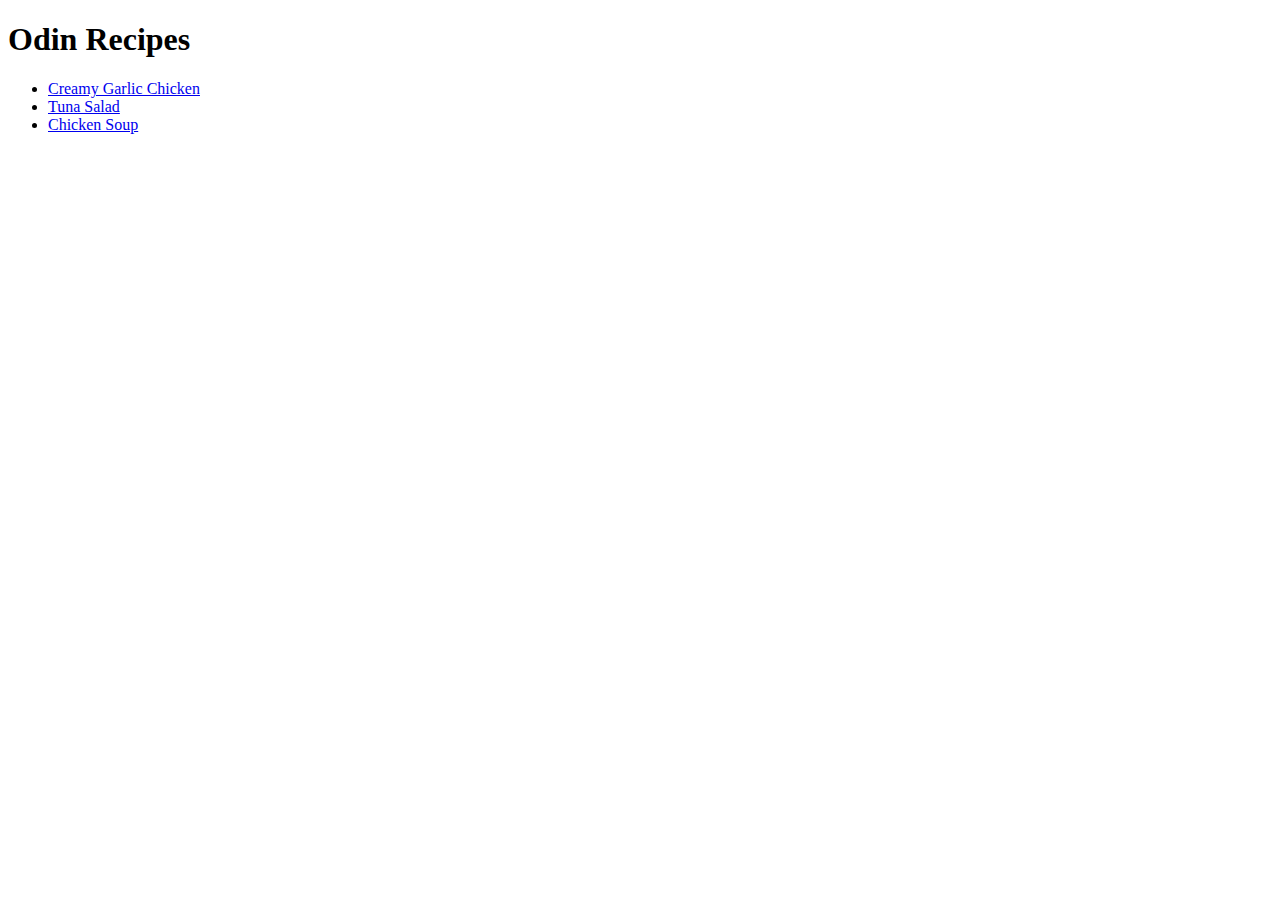
==== index.html @ e4422bcc "Added new recipes" ====
<!DOCTYPE html>

<html lang="en">
	<head>
		<meta charset="utf-8" />
		<title>Odin Recipes</title>
	</head>
	<body>
		<h1>Odin Recipes</h1>

		<ul>
			<li>
				<a href="./recipes/creamygarlichcicken.html">Creamy Garlic Chicken</a>
			</li>
			<li><a href="./recipes/tunasalad.html">Tuna Salad</a></li>
			<li><a href="./recipes/chickensoup.html">Chicken Soup</a></li>
		</ul>
	</body>
</html>
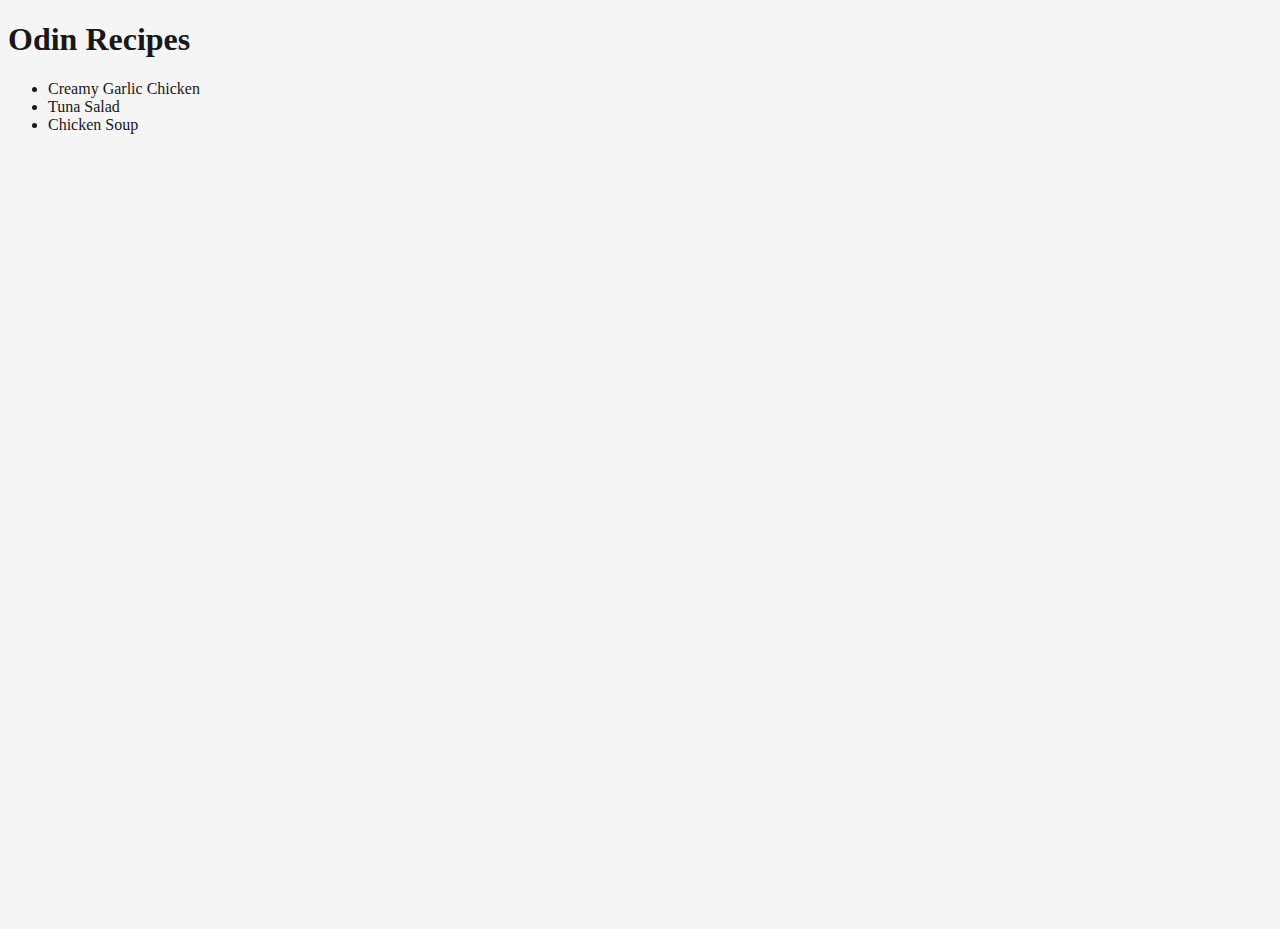
==== commit e8663ad1: "Switched to light theme" ====
--- a/index.html
+++ b/index.html
@@ -4,16 +4,22 @@
 	<head>
 		<meta charset="utf-8" />
 		<title>Odin Recipes</title>
+		<link rel="stylesheet" href="styles.css" />
 	</head>
 	<body>
-		<h1>Odin Recipes</h1>
-
-		<ul>
-			<li>
-				<a href="./recipes/creamygarlichcicken.html">Creamy Garlic Chicken</a>
-			</li>
-			<li><a href="./recipes/tunasalad.html">Tuna Salad</a></li>
-			<li><a href="./recipes/chickensoup.html">Chicken Soup</a></li>
-		</ul>
+		<div>
+			<h1>Odin Recipes</h1>
+			<ul id="recipe-list">
+				<li>
+					<a href="./recipes/creamygarlichcicken.html">Creamy Garlic Chicken</a>
+				</li>
+				<li>
+					<a href="./recipes/tunasalad.html">Tuna Salad</a>
+				</li>
+				<li>
+					<a href="./recipes/chickensoup.html">Chicken Soup</a>
+				</li>
+			</ul>
+		</div>
 	</body>
 </html>
--- a/styles.css
+++ b/styles.css
@@ -0,0 +1,16 @@
+a {
+	color: royalblue;
+	text-decoration: none;
+}
+
+ul li a {
+	color: #181818;
+	text-decoration: none;
+}
+
+body,
+.color-scheme-wrapper {
+	min-height: 100vh;
+	background-color: whitesmoke;
+	color: #181818;
+}
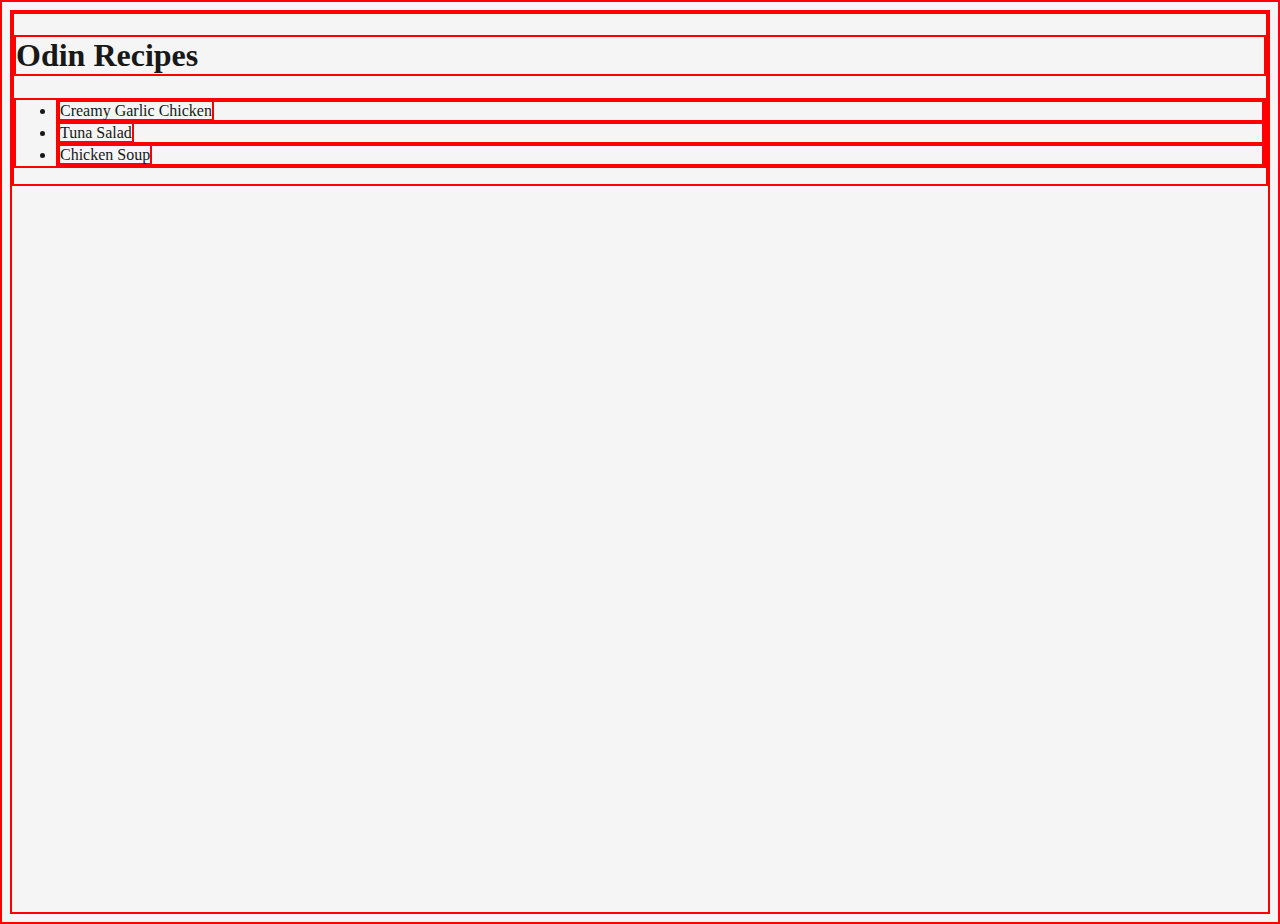
==== commit c80d0332: "Showed the boxes by changing border size and color" ====
--- a/index.html
+++ b/index.html
@@ -7,7 +7,7 @@
 		<link rel="stylesheet" href="styles.css" />
 	</head>
 	<body>
-		<div>
+		<div class="content">
 			<h1>Odin Recipes</h1>
 			<ul id="recipe-list">
 				<li>
--- a/styles.css
+++ b/styles.css
@@ -1,3 +1,17 @@
+* {
+	border: 2px solid red;
+}
+
+body {
+	min-height: 100vh;
+	background-color: whitesmoke;
+	color: #181818;
+	padding: 0;
+}
+
+.content {
+}
+
 a {
 	color: royalblue;
 	text-decoration: none;
@@ -7,10 +21,3 @@
 	color: #181818;
 	text-decoration: none;
 }
-
-body,
-.color-scheme-wrapper {
-	min-height: 100vh;
-	background-color: whitesmoke;
-	color: #181818;
-}
